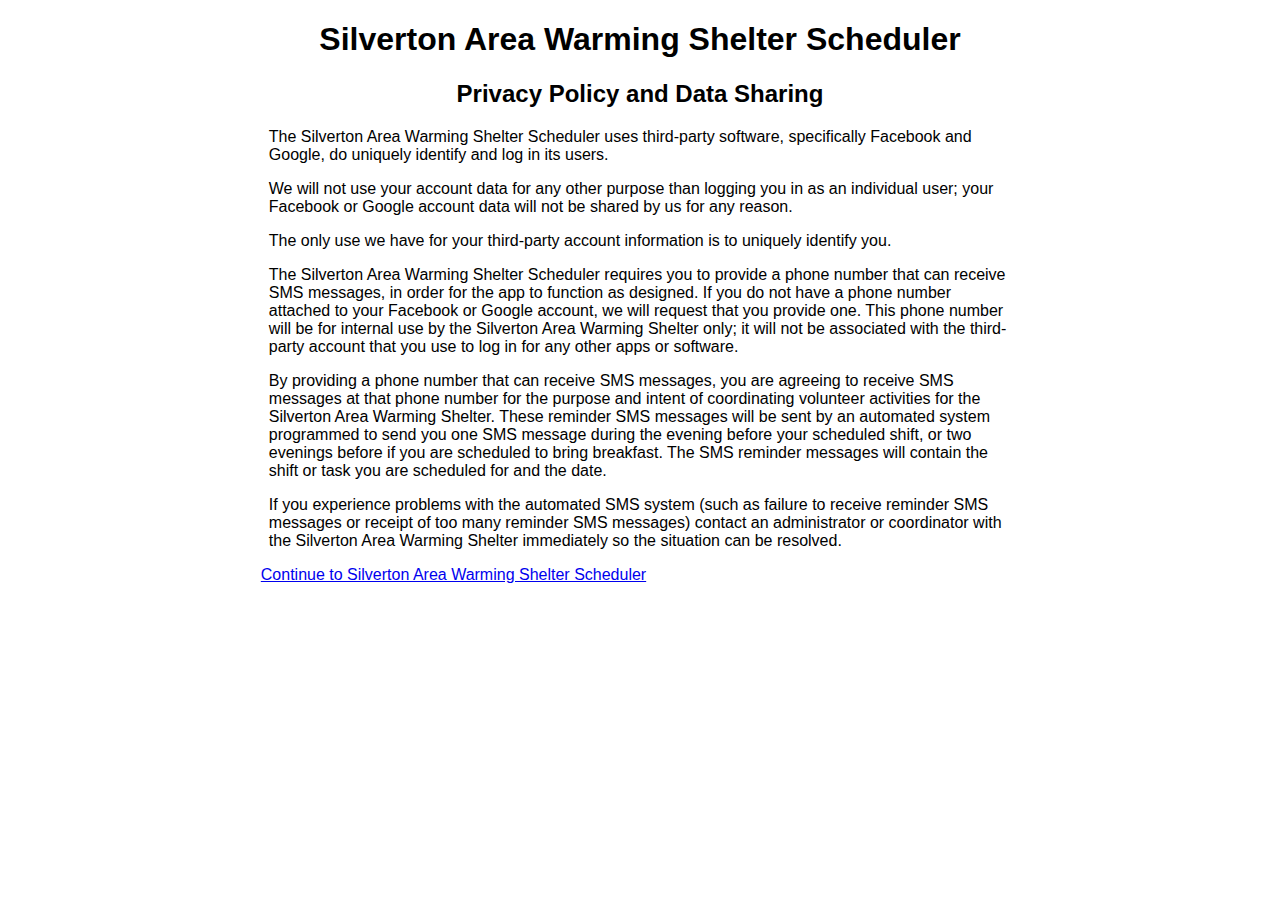
==== privacy.html @ f21bc009 "Added privacy policy page, some minor styling updates." ====
<!DOCTYPE html>
<html lang="en">
<head>
  <meta charset="UTF-8">
  <meta name="viewport" content="width=device-width, initial-scale=1.0">
  <meta http-equiv="X-UA-Compatible" content="ie=edge">
  <title>Privacy | SAWS Scheduler</title>
  <link rel="stylesheet" href="./styles/app-styles.css">
</head>
<body>
  <h1>Silverton Area Warming Shelter Scheduler</h1>
  <h2>Privacy Policy and Data Sharing</h2>
  <div id="scheduler">
    <p>
      The Silverton Area Warming Shelter Scheduler uses third-party software, specifically Facebook and Google, do uniquely identify and log in its users.
    </p>
    <p>
      We will not use your account data for any other purpose than logging you in as an individual user; your Facebook or Google account data will not be shared by us for any reason.
    </p>
    <p>
      The only use we have for your third-party account information is to uniquely identify you.
    </p>
    <p>
      The Silverton Area Warming Shelter Scheduler requires you to provide a phone number that can receive SMS messages, in order for the app to function as designed.  If you do not have a phone number attached to your Facebook or Google account, we will request that you provide one.  This phone number will be for internal use by the Silverton Area Warming Shelter only; it will not be associated with the third-party account that you use to log in for any other apps or software.
    </p>
    <p>
      By providing a phone number that can receive SMS messages, you are agreeing to receive SMS messages at that phone number for the purpose and intent of coordinating volunteer activities for the Silverton Area Warming Shelter.  These reminder SMS messages will be sent by an automated system programmed to send you one SMS message during the evening before your scheduled shift, or two evenings before if you are scheduled to bring breakfast.  The SMS reminder messages will contain the shift or task you are scheduled for and the date.
    </p>
    <p>
      If you experience problems with the automated SMS system (such as failure to receive reminder SMS messages or receipt of too many reminder SMS messages) contact an administrator or coordinator with the Silverton Area Warming Shelter immediately so the situation can be resolved.
    </p>
    <a href="./index.html">Continue to Silverton Area Warming Shelter Scheduler</a>
  </div>
</body>
</html>
---- styles/app-styles.css ----
body {
  font-family: Arial, Helvetica, sans-serif
}

h1, h2 {
  text-align: center;
}

p {
  padding-left: 8px;
  padding-right: 8px;
}

#scheduler {
  padding-bottom: 88px;
}

.sd {
  border: 1px solid black;
  border-radius: 8px;
  margin: 8px;
  position: relative;
}

.sd-header {
  padding: 8px;
  text-align: center;
  border-bottom: 1px solid black;
}

.close-button {
  position: absolute;
  right: 8px;
  cursor: pointer;
}

i.material-icons {
  color: lightgray;
}

i.material-icons:hover {
  color: black;
}

.sd-staffing {
  padding: 8px;
}

.sd-staffing > div {
  height: 26px;
  line-height: 26px;
}

.button-container {
  text-align: center;
  height: 32px;
  line-height: 32px;
}

button {
  border: 1px solid black;
  height: 18px;
}

.shift-detail {
  border: 1px solid black;
  padding: 8px;
  text-align: center;
  border-radius: 8px;
  margin: 8px;
}

.shift-detail p {
  margin: 0;
  height: 22px;
  line-height: 22px;
}

.phone-input-container {
  text-align: center;
}

.phone-input-container > input {
  width: 100%;
  height: 32px;
  line-height: 32px;
  font-size: 28px;
}

@media (min-width: 490px) {
  #scheduler {
    margin: 0 20%;
  }
}
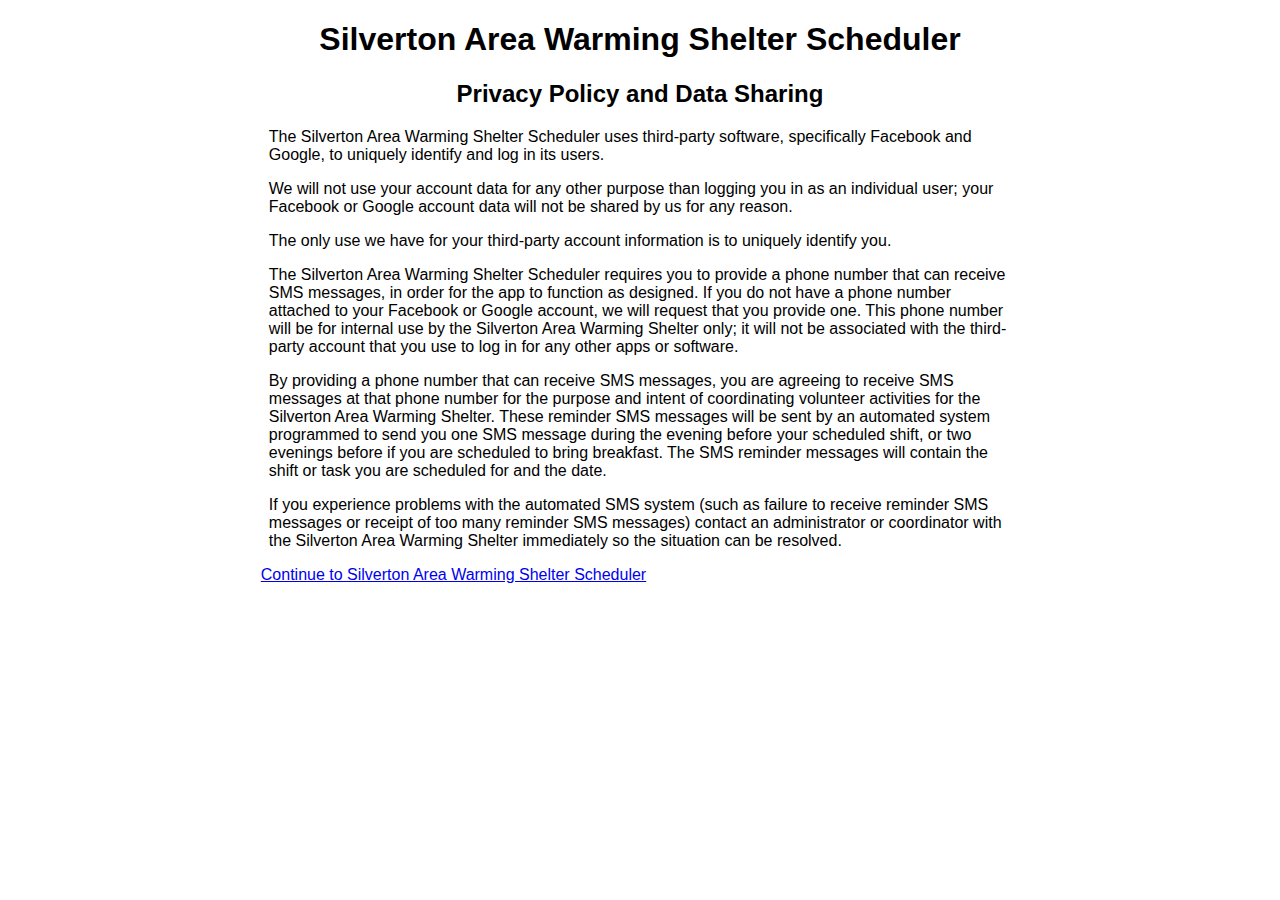
==== commit dd40e55e: "Update to more colorful styling, fix typo in privacy page" ====
--- a/privacy.html
+++ b/privacy.html
@@ -12,7 +12,7 @@
   <h2>Privacy Policy and Data Sharing</h2>
   <div id="scheduler">
     <p>
-      The Silverton Area Warming Shelter Scheduler uses third-party software, specifically Facebook and Google, do uniquely identify and log in its users.
+      The Silverton Area Warming Shelter Scheduler uses third-party software, specifically Facebook and Google, to uniquely identify and log in its users.
     </p>
     <p>
       We will not use your account data for any other purpose than logging you in as an individual user; your Facebook or Google account data will not be shared by us for any reason.
--- a/styles/app-styles.css
+++ b/styles/app-styles.css
@@ -15,6 +15,10 @@
   padding-bottom: 88px;
 }
 
+p.centered-msg {
+  text-align: center;
+}
+
 .sd {
   border: 1px solid black;
   border-radius: 8px;
@@ -26,6 +30,8 @@
   padding: 8px;
   text-align: center;
   border-bottom: 1px solid black;
+  background-color: #A8EAFF;
+  border-radius: 8px 8px 0 0;
 }
 
 .close-button {
@@ -35,7 +41,7 @@
 }
 
 i.material-icons {
-  color: lightgray;
+  color: white;
 }
 
 i.material-icons:hover {
@@ -44,6 +50,14 @@
 
 .sd-staffing {
   padding: 8px;
+}
+
+a.cancel-link {
+  color: red;
+}
+
+a.cancel-link:visited {
+  color: red;
 }
 
 .sd-staffing > div {
@@ -60,6 +74,8 @@
 button {
   border: 1px solid black;
   height: 18px;
+  background-color: #10A4B2;
+  color: white;
 }
 
 .shift-detail {
@@ -85,6 +101,12 @@
   height: 32px;
   line-height: 32px;
   font-size: 28px;
+  padding: 8px;
+  border: 1px solid lightgray;
+  text-align: center;
+  box-sizing: border-box;
+  -moz-box-sizing: border-box;
+  -webkit-box-sizing: border-box;
 }
 
 @media (min-width: 490px) {
